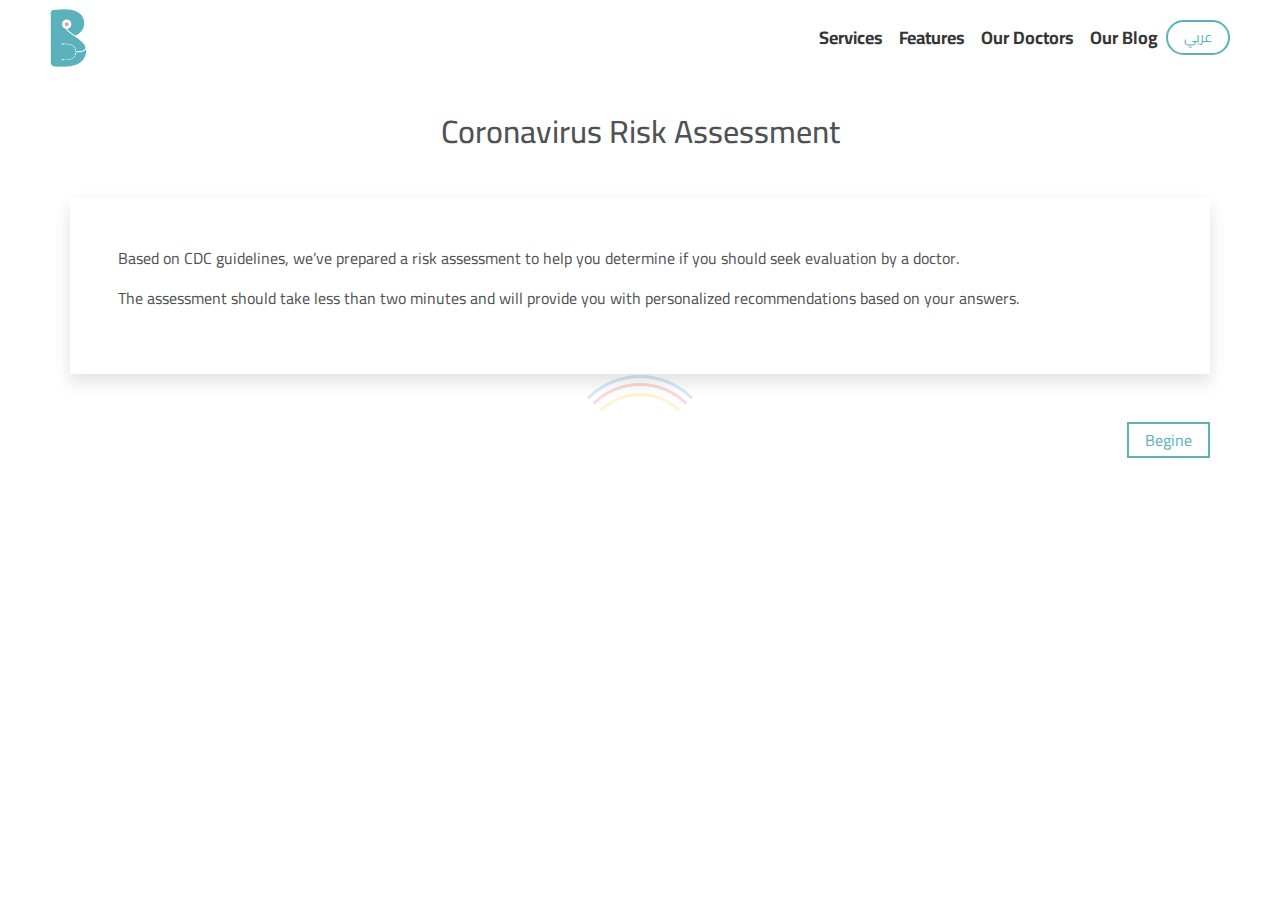
==== testCofid.html @ 8d9de70c "first commit" ====
<!DOCTYPE html>
<html dir="ltr">

<head>
    <link href="https://fonts.googleapis.com/css?family=Cairo&display=swap" rel="stylesheet">
    <link rel="icon" type="image/png" sizes="32x32" href="img/favicon-32x32.png">

    <meta charset="UTF-8">
    <meta name="viewport" content="width=device-width, initial-scale=1.0">
    <link rel="stylesheet" href="css/bootstrap.min.css">
    <link rel="stylesheet" href="css/select2.min.css">
    <link rel="stylesheet" href="css/owl.carousel.min.css">
    <link rel="stylesheet" href="css/all.min.css">
    <link rel="stylesheet" href="css/main.min.css">
    <title>Elbalto</title>
</head>

<body>
    <div id="splash-screen" class="splash-screen">
        <div class="loader"></div>
    </div>

    <nav class="navbar navbar-expand-lg navbar-light bg-white fixed-top padding-nav">
        <a class="navbar-brand" href="#"><img src="img/Logo.png" class="img-responsive" alt="" srcset=""></a>
        <button class="navbar-toggler" type="button" data-toggle="collapse" data-target="#navbarNav" aria-controls="navbarNav" aria-expanded="false" aria-label="Toggle navigation">
          <span class="navbar-toggler-icon"></span>
        </button>
        <div class="collapse navbar-collapse " id="navbarNav">
            <ul class="navbar-nav mRL-auto">
                <li class="nav-item active">
                    <a class="nav-link" href="#">Services <span class="sr-only">(current)</span></a>
                </li>
                <li class="nav-item">
                    <a class="nav-link" href="#">Features</a>
                </li>
                <li class="nav-item">
                    <a class="nav-link" href="#">Our Doctors</a>
                </li>
                <li class="nav-item">
                    <a class="nav-link" href="#">Our Blog</a>
                </li>

            </ul>

        </div>
        <div class="rtlOrLtr  px-3 rounded-pill">
            <a href="indexrtl.html">
            عربي
        </a>
        </div>
    </nav>
    <section class="my-5 py-3">
        <div class="container">
            <div class="welcome-test">

                <h2 class="text-center my-5">Coronavirus Risk Assessment
                </h2>
                <div class="row">

                    <div class="col-md-12 bg-white shadow p-5 ">
                        <p>
                            Based on CDC guidelines, we’ve prepared a risk assessment to help you determine if you should seek evaluation by a doctor. </p>
                        <p>
                            The assessment should take less than two minutes and will provide you with personalized recommendations based on your answers.
                        </p>
                    </div>
                    <div class="begin w-100">
                        <button class="py-1 px-3 my-5  mx-auto" id="begin">Begine</button>
                    </div>


                </div>
            </div>
            <div class="question-container">
                <div class="row mt-5" id="bars-config">
                    <div class="col-md-5 text-center my-2">
                        <span id="Previous" class="d-inline-block">
                            <i class="fas fa-chevron-left px-1"></i>Previous
                        </span>
                    </div>
                    <div class="col-md-5 bar-postion my-2">
                        <div class="bar">
                            <div class="barActive"></div>
                        </div>
                        <span class="dunamicNum">1</span>
                        <span class="total-quest ">/11</span>
                    </div>
                </div>
                <div class="row my-3 ">
                    <div class="col-md-8 bg-white shadow mx-auto py-5 quesion" id="q1">
                        <div class="row">
                            <div class="col-md-7 d-flex justify-content-center align-items-center">
                                <p class=""> Do you have a cough?
                                </p>
                            </div>
                            <div class="col-md-3  mx-3">
                                <div>
                                    <button class="px-3 py-1 w-100 rounded-pill yes">yes</button>
                                </div>
                                <div class="mt-3">
                                    <button class="px-3 py-1 w-100 rounded-pill no">no</button>
                                </div>
                            </div>
                        </div>
                    </div>

                    <div class="col-md-8 bg-white shadow mx-auto py-5 quesion" id="q2">
                        <div class="row">
                            <div class="col-md-7 d-flex justify-content-center align-items-center">
                                <p class=""> Are you having difficulty breathing?

                                </p>
                            </div>
                            <div class="col-md-3  mx-3">
                                <div>
                                    <button class="px-3 py-1 w-100 rounded-pill yes">yes</button>
                                </div>
                                <div class="mt-3">
                                    <button class="px-3 py-1 w-100 rounded-pill no">no</button>
                                </div>
                            </div>
                        </div>
                    </div>
                    <div class="col-md-8 bg-white shadow mx-auto py-5 quesion" id="q3">
                        <div class="row">
                            <div class="col-md-7 d-flex justify-content-center align-items-center">
                                <p class="">Do you have a fever?
                                </p>
                            </div>
                            <div class="col-md-3  mx-3">
                                <div>
                                    <button class="px-3 py-1 w-100 rounded-pill yes">yes</button>
                                </div>
                                <div class="mt-3">
                                    <button class="px-3 py-1 w-100 rounded-pill no">no</button>
                                </div>
                            </div>
                        </div>
                    </div>
                    <div class="col-md-8 bg-white shadow mx-auto py-5 quesion" id="q4">
                        <div class="row">
                            <div class="col-md-7 ">
                                <h4 class=""> How severe are your symptoms?
                                </h4>
                                <p>
                                    Severity is defined as:
                                </p>
                                <div class="desc-answer px-3">
                                    <p>Mild: Easy to breathe, no wheezing, usual activities (such as walking around the house) are not affected. Coughing is mild. You may have: runny nose, sore throat, body aches, or a mild fever (from 99℉ to less than 103℉).
                                        You may feel tired.
                                    </p>
                                    <p>Moderate: Mild wheezing, some chest tightness, beginning to affect activities such as working, sleeping, or playing. Coughing may make you feel slightly out of breath, but you can catch your breath easily when you stop
                                        coughing. You may have: runny nose, sore throat, body aches, or a mild fever (from 99℉ to less than 103℉).
                                    </p>
                                    <p>Severe: Interruption of usual activities, such as difficulty talking, eating, or walking. Breathing may be hard and fast. You may see bluish coloration in lips or fingertips. You feel persistent pressure in the chest,
                                        which might worsen with breathing. You may see ribs while breathing, feel lethargic or confused. Your temperature may be 103℉ or higher.
                                    </p>
                                </div>
                            </div>
                            <div class="col-md-3  mx-3">
                                <div>
                                    <button class="px-3 py-1 w-100 rounded-pill yes">Mid</button>
                                </div>
                                <div class="mt-3">
                                    <button class="px-3 py-1 w-100 rounded-pill no Moderate">Moderate</button>
                                </div>
                                <div class="mt-3">
                                    <button class="px-3 py-1 w-100 rounded-pill no">Severe</button>
                                </div>
                            </div>
                        </div>
                    </div>
                    <div class="col-md-8 bg-white shadow mx-auto py-5 quesion" id="q5">
                        <div class="row">
                            <div class="col-md-7 ">
                                <p class="">
                                    Do you believe you may have been exposed to someone with COVID-19?
                                </p>


                                <div class="desc-answer">
                                    <p>
                                        Risk of exposure may occur under the following circumstances:

                                    </p>
                                    <div class=" px-3">
                                        <p>There is ongoing community spread of the virus in your local area or an area that you traveled to within 14 days of symptom onset
                                        </p>
                                        <p>You are a healthcare worker who has cared for a person with a suspected or confirmed diagnosis of COVID-19 within 14 days of symptom onset
                                        </p>
                                        <p>
                                            You have been in close contact with a person with a confirmed diagnosis of COVID-19
                                        </p>
                                    </div>

                                </div>
                            </div>
                            <div class="col-md-3  mx-3">
                                <div>
                                    <button class="px-3 py-1 w-100 rounded-pill yes">yes</button>
                                </div>
                                <div class="mt-3">
                                    <button class="px-3 py-1 w-100 rounded-pill no">no</button>
                                </div>
                            </div>
                        </div>
                    </div>
                    <div class="col-md-8 bg-white shadow mx-auto py-5 quesion" id="q6">
                        <div class="row">
                            <div class="col-md-7 d-flex justify-content-center align-items-center">
                                <p class="">Are you over the age of 65?
                                </p>
                            </div>
                            <div class="col-md-3  mx-3">
                                <div>
                                    <button class="px-3 py-1 w-100 rounded-pill yes">yes</button>
                                </div>
                                <div class="mt-3">
                                    <button class="px-3 py-1 w-100 rounded-pill no">no</button>
                                </div>
                            </div>
                        </div>
                    </div>
                    <div class="col-md-8 bg-white shadow mx-auto py-5 quesion" id="q7">
                        <div class="row">
                            <div class="col-md-7">
                                <p class="">
                                    Do you have a history of diabetes?
                                </p>
                            </div>
                            <div class="col-md-3  mx-3">
                                <div>
                                    <button class="px-3 py-1 w-100 rounded-pill yes">yes</button>
                                </div>
                                <div class="mt-3">
                                    <button class="px-3 py-1 w-100 rounded-pill no">no</button>
                                </div>
                            </div>
                        </div>
                    </div>
                    <div class="col-md-8 bg-white shadow mx-auto py-5 quesion" id="q8">
                        <div class="row">
                            <div class="col-md-7">
                                <p class="">
                                    Do you have a history of cardiovascular or heart disease?
                                </p>
                                <div class="desc-answer">
                                    <p>
                                        Answer yes to this question if any of the following are true:

                                    </p>
                                    <div class=" px-3">
                                        <p>
                                            You have a history of prior heart attack, stroke, or heart failure
                                        </p>

                                    </div>

                                </div>
                            </div>
                            <div class="col-md-3  mx-3">
                                <div>
                                    <button class="px-3 py-1 w-100 rounded-pill yes">yes</button>
                                </div>
                                <div class="mt-3">
                                    <button class="px-3 py-1 w-100 rounded-pill no">no</button>
                                </div>
                            </div>
                        </div>
                    </div>
                    <div class="col-md-8 bg-white shadow mx-auto py-5 quesion" id="q9">
                        <div class="row">
                            <div class="col-md-7 ">
                                <p class="">
                                    Do you have a history of decreased immunity?
                                </p>
                                <div class="desc-answer">
                                    <p>
                                        Answer yes to this question if any of the following are true:

                                    </p>
                                    <div class=" px-3">
                                        <p>
                                            You take long-term oral steroids
                                        </p>

                                        <p>
                                            You have an autoimmune disease such as lupus or rheumatoid arthritis
                                        </p>

                                        <p>
                                            You have a history of cancer
                                        </p>

                                        <p>
                                            You have HIV/AIDS
                                        </p>

                                        <p>
                                            You have chronic kidney or liver disease
                                        </p>
                                        <p>
                                            You are on medications after an organ transplant
                                        </p>
                                        <p>
                                            Your doctor has told you that your medications may cause decreased immunity or has told you that you have decreased immunity for reasons not listed above
                                        </p>

                                    </div>

                                </div>

                            </div>
                            <div class="col-md-3  mx-3">
                                <div>
                                    <button class="px-3 py-1 w-100 rounded-pill yes">yes</button>
                                </div>
                                <div class="mt-3">
                                    <button class="px-3 py-1 w-100 rounded-pill no">no</button>
                                </div>
                            </div>
                        </div>
                    </div>
                    <div class="col-md-8 bg-white shadow mx-auto py-5 quesion" id="q10">
                        <div class="row">
                            <div class="col-md-7">
                                <p class="">Are you pregnant?
                                </p>
                            </div>
                            <div class="col-md-3  mx-3">
                                <div>
                                    <button class="px-3 py-1 w-100 rounded-pill yes">yes</button>
                                </div>
                                <div class="mt-3">
                                    <button class="px-3 py-1 w-100 rounded-pill no">no</button>
                                </div>
                            </div>
                        </div>
                    </div>
                    <div class="col-md-8 bg-white shadow mx-auto py-5 quesion" id="q11">
                        <div class="row">
                            <div class="col-md-7 ">
                                <p class=""> Do you have a history of chronic lung disease?

                                </p>

                                <div class="desc-answer">
                                    <p>
                                        Answer yes to this question if any of the following are true:

                                    </p>
                                    <div class=" px-3">
                                        <p>
                                            You have a history of asthma
                                        </p>

                                        <p>
                                            You have a history of chronic obstructive pulmonary disease/copd or emphysema
                                        </p>
                                        <p>You have a history of chronic bronchitis</p>
                                        <p>
                                            You have a history of interstitial lung disease
                                        </p>

                                        <p>
                                            You have a history of a chronic lung disease not listed above
                                        </p>



                                    </div>

                                </div>
                            </div>
                            <div class="col-md-3  mx-3">
                                <div>
                                    <button class="px-3 py-1 w-100 rounded-pill yes">yes</button>
                                </div>
                                <div class="mt-3">
                                    <button class="px-3 py-1 w-100 rounded-pill no">no</button>
                                </div>
                            </div>
                        </div>
                    </div>
                    <div class="col-md-8 bg-white shadow mx-auto py-5 mt-5" id="result">
                        <div class="row">
                            <div class="col-md-12 ">
                                <p class="text-center border-bottom pb-2 title-watch">Your Results
                                </p>
                                <div class="px-2">
                                    <span class="py-4">
                                        Results
                                     </span>
                                    <p>
                                        Lorem ipsum dolor sit amet consectetur adipisicing elit. Dolorem, exercitationem voluptates asperiores ratione velit quas fuga at impedit voluptatum sit totam sint est atque? Consequuntur nulla beatae necessitatibus reprehenderit doloremque!
                                    </p>
                                </div>

                            </div>
                        </div>

                    </div>
                </div>

            </div>


        </div>
        </div>
    </section>




    <script src="js/jquery-3-4-1-min.js"></script>
    <script src="js/bootstrap.min.js"></script>
    <script src="js/select2.min.js"></script>
    <script src="js/owl.carousel.min.js"></script>
    <script src="js/jquery-accordion.js"></script>
    <script src="js/main.js"></script>

</body>

</html>
---- css/main.min.css ----
*{font-family:'Cairo', sans-serif}[dir='rtl']{color:#319EAC}[dir='rtl'] .bar-postion{text-align:left}[dir='rtl'] .quesion .desc-answer p{text-align:right}[dir='rtl'] .begin{text-align:left}[dir='rtl'] .select2-container .select2-selection--single .select2-selection__rendered{padding-left:82px}[dir='rtl'] *{text-align:right}[dir='rtl'] .copyrights{text-align:center !important}@media (max-width: 800px){[dir='rtl'] .rtlOrLtr{top:25px;left:90px;position:absolute}}[dir='rtl'] .mRL-auto{margin-right:auto}[dir='ltr']{color:#319EAC}[dir='ltr'] .bar-postion{text-align:right}[dir='ltr'] .quesion .desc-answer p{text-align:left}[dir='ltr'] .begin{text-align:right}[dir='ltr'] .select2-container .select2-selection--single .select2-selection__rendered{padding-right:82px}@media (max-width: 800px){[dir='ltr'] .rtlOrLtr{top:25px;right:90px;position:absolute}}[dir='ltr'] .mRL-auto{margin-left:auto}header{background-image:url(../img/3.jpg);background-size:cover;background-position:center center;width:100%}.heightImg{height:250px}.trans{cursor:pointer;background-color:rgba(0,0,0,0.5);height:100%;width:100%;position:absolute;display:flex;justify-content:center;align-items:center;top:100%;left:100%;transition:1s all;-webkit-transition:1s all;-moz-transition:1s all;-ms-transition:1s all;-o-transition:1s all}.trans i{color:#fff;cursor:pointer;font-size:50px}.img-trans{overflow:hidden}.item:hover .trans{top:0%;left:0%}.item p{color:#777777;font-size:14px}.navbar-brand img{display:block;max-height:60px;object-fit:contain}.img-responsive{display:block;max-width:100%;height:auto}.nav-link{color:#000 !important;font-size:18px;font-weight:700}.nav-link:hover{color:#319EAC !important}.title-watch{color:#319EAC;font-weight:700}button{background-color:#fff;color:#319EAC;border:2px solid #319EAC;outline:none !important}button:hover{background-color:#319EAC;color:#fff}.owl-prev,.owl-next{outline:none !important;height:50px;width:50px;background-color:#fff !important;margin-left:10px;margin-right:10px;text-align:center !important;border-radius:50%;-webkit-border-radius:50%;-moz-border-radius:50%;-ms-border-radius:50%;-o-border-radius:50%;position:absolute;top:40%}.owl-prev i,.owl-next i{color:#319EAC}.owl-prev{left:-30px !important;z-index:999555555555555555555555555555555555555555555555555555555555555555555555555559999 !important}.owl-next{z-index:999555555555555555555555555555555555555555555555555555555555555555555555555559999 !important;right:-30px !important}@media (max-width: 800px){.owl-prev{left:-20px !important}.owl-next{right:-20px !important}}#test-cofid{margin-top:-50px}ul{list-style-type:none}ul li{line-height:30px}.select2-container--default .select2-selection--single .select2-selection__arrow b{border-color:#319EAC transparent transparent !important}.select2-container--default .select2-selection--single{border:1px solid #319EAC !important}.result{color:#319EAC;font-weight:500;font-size:18px;text-align:center}.quesion{color:#319EAC;font-weight:500;font-size:20px;text-align:center}.fa-circle{font-size:12px;color:#f35b67}.fa-mobile-alt{color:#f35b67}nav{top:-5px !important}a{text-decoration:none !important;color:#fff}.rtlOrLtr{border:2px solid #319EAC;cursor:pointer;font-size:14px;padding-top:5px;padding-bottom:5px}.rtlOrLtr a{color:#319EAC !important}.rtlOrLtr:hover{background-color:#319EAC}.rtlOrLtr:hover a{color:#fff !important}article,aside,details,figcaption,figure,footer,header,hgroup,main,menu,nav,section,summary{display:block}footer a{color:#000 !important}footer a:hover{color:#319EAC !important}.footer{background-color:#fff;border-top:1px solid #ccc}.footer-column{min-width:150px;margin-bottom:15px}@media all and (max-width: 47.9375em){.footer-column{min-width:50%}}.footer-column-title{font-weight:600;text-transform:capitalize}@media all and (min-width: 75em){.footer-column-title{font-size:22px}}.footer-column-menu{list-style:none;padding:0;margin:0}.footer-column-menu a{padding:5px 0;display:inline-block}.footer-column-menu.social{display:flex;justify-content:space-between}.footer-column-menu.social li{margin:0 5px}.footer-column-menu.social li a{font-size:30px}.footer-column-menu.social li a .fab{-webkit-transition:all 0.3s ease-in-out;-o-transition:all 0.3s ease-in-out;transition:all 0.3s ease-in-out}.footer-column-menu.social li a .fa-facebook{color:#3b5998}.footer-column-menu.social li a .fa-facebook:hover{color:#2d4373}.footer-column-menu.social li a .fa-instagram{color:#3f729b}.footer-column-menu.social li a .fa-instagram:hover{color:#305777}.footer-column-menu.social li a .fa-linkedin{color:#0077b5}.footer-column-menu.social li a .fa-linkedin:hover{color:#005582}.footer-column-menu.social li a .fa-twitter{color:#55acee}.footer-column-menu.social li a .fa-twitter:hover{color:#2795e9}.footer-column-menu.social li a .fa-youtube{color:#cd201f}.footer-column-menu.social li a .fa-youtube:hover{color:#a11918}.footer-top{display:flex;flex-wrap:wrap;justify-content:space-between}.app-link{display:block;max-width:120px;padding-bottom:10px}.copyrights{padding:15px;border-top:1px solid #ccc}.copyrights p{margin:0}@keyframes spin{0%{-webkit-transform:rotate(0deg);-ms-transform:rotate(0deg);-o-transform:rotate(0deg);transform:rotate(0deg)}100%{-webkit-transform:rotate(360deg);-ms-transform:rotate(360deg);-o-transform:rotate(360deg);transform:rotate(360deg)}}.splash-screen{position:fixed;top:0;left:0;width:100%;height:100%;z-index:1031;display:flex;align-items:center;justify-content:center;background-color:#fff}.no-js .splash-screen{display:none}.loaded .splash-screen{visibility:hidden;-webkit-transition:all 0.3s 0.6s ease-out;-o-transition:all 0.3s 0.6s ease-out;transition:all 0.3s 0.6s ease-out}.loader{display:block;position:absolute;left:50%;top:50%;width:150px;height:150px;margin:-75px 0 0 -75px;border-radius:50%;border:3px solid transparent;border-top-color:#3498db;animation:spin 2s linear infinite;z-index:1001}.loader:before{content:"";position:absolute;top:5px;left:5px;right:5px;bottom:5px;border-radius:50%;border:3px solid transparent;border-top-color:#e74c3c;-webkit-animation:spin 3s linear infinite;animation:spin 3s linear infinite}.loader:after{content:"";position:absolute;top:15px;left:15px;right:15px;bottom:15px;border-radius:50%;border:3px solid transparent;border-top-color:#f9c922;-webkit-animation:spin 1.5s linear infinite;animation:spin 1.5s linear infinite}.loaded .loader{opacity:0;-webkit-transition:all 0.3s ease-out;-o-transition:all 0.3s ease-out;transition:all 0.3s ease-out}.second-nav-top{background-color:#319EAC}.second-nav-top p{color:#fff}.second-nav-top button{background-color:#fff !important;color:#319EAC !important}@media (max-width: 800px){.second-nav-top p{font-size:12px !important}}header p,header h2{color:#fff}header h2{font-size:40px}header p{font-size:30px;width:75%}header button{background-color:#319EAC !important;color:#fff !important}@media (max-width: 800px){header h2{font-size:20px}header p{font-size:17px;width:100%}header button{margin-bottom:30px}}.faq{width:100%}.item .question{padding:15px;background:#319EAC;color:#fff;display:flex;justify-content:space-between;align-items:center;cursor:pointer}.item .question h4{margin:0}.item .question .fa.fa-minus{display:none}.item.jquery-accordion-active .fa.fa-minus{display:block}.item.jquery-accordion-active .fa.fa-plus{display:none}.item .answer{padding:15px;display:none}.CDC{color:#f35b67 !important;text-decoration:none !important}.faq .item{border-bottom:2px solid #fff}.tips-cofid{font-size:20px;font-weight:700}.padding-nav{padding-left:50px !important;padding-right:50px !important}.bar{display:inline-block;height:10px;width:110px;border-radius:10px;background-color:#c9c9c9;-webkit-border-radius:10px;-moz-border-radius:10px;-ms-border-radius:10px;-o-border-radius:10px;position:relative}.barActive{width:10px;height:10px;background-color:#319EAC;border-radius:10px}.quesion-container .fa-chevron-left{color:#319EAC}.dunamicNum{color:#319EAC}#Previous{cursor:pointer}@media (max-width: 800px){.padding-nav{padding-left:10px !important;padding-right:10px !important}nav{z-index:999999999999999999999999999999999999999999999999999999999999999999999999999 !important}.bar-postion{text-align:center}}.question-container{display:none}.quesion{display:none}.quesion .desc-answer p{color:#000;font-size:14px}#result{display:none}@media (max-width: 800px){.begin{text-align:center !important}.Moderate{font-size:14px}}button{text-align:center !important}
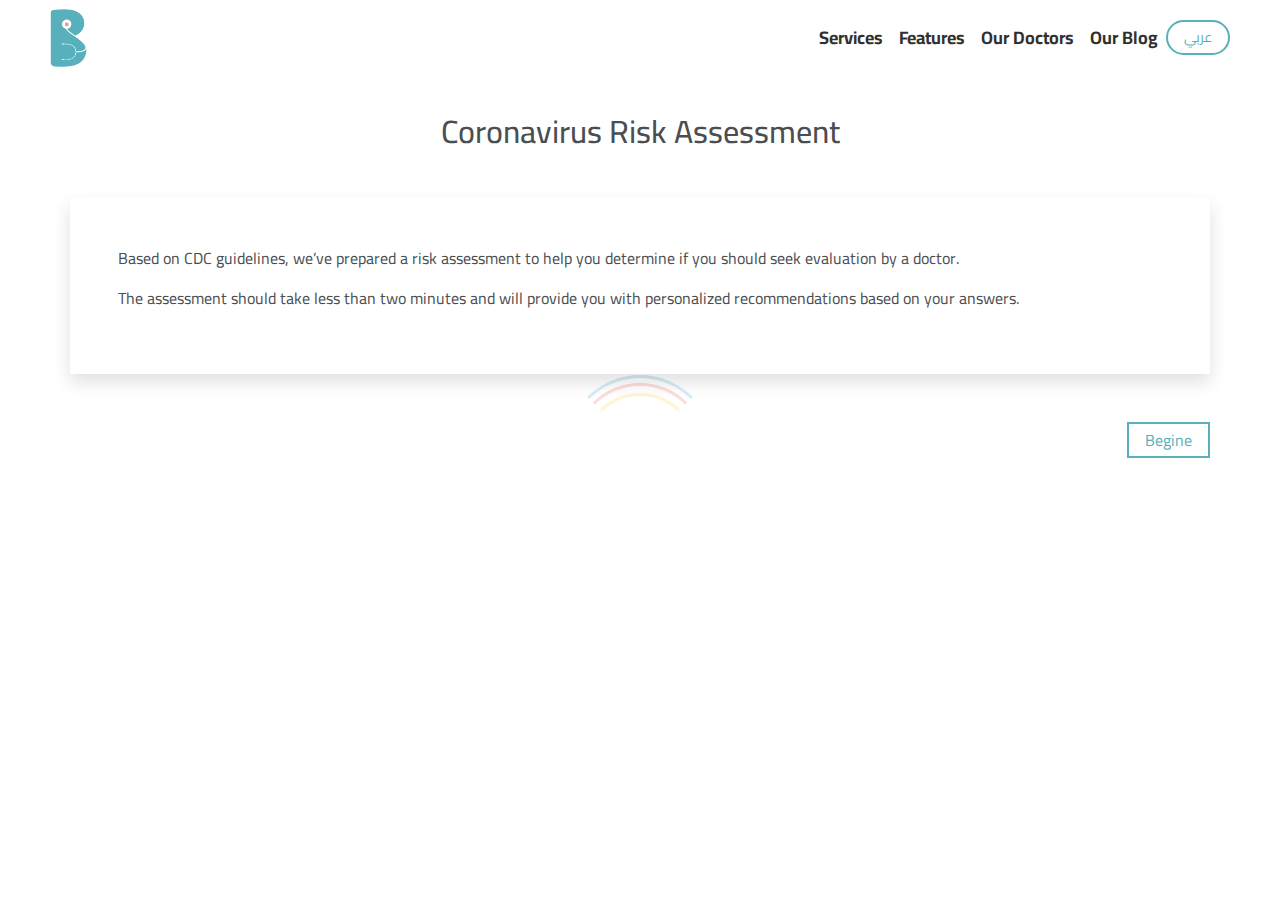
==== commit 57898a89: "see docyor" ====
--- a/testCofid.html
+++ b/testCofid.html
@@ -108,7 +108,6 @@
                         <div class="row">
                             <div class="col-md-7 d-flex justify-content-center align-items-center">
                                 <p class=""> Are you having difficulty breathing?
-
                                 </p>
                             </div>
                             <div class="col-md-3  mx-3">
